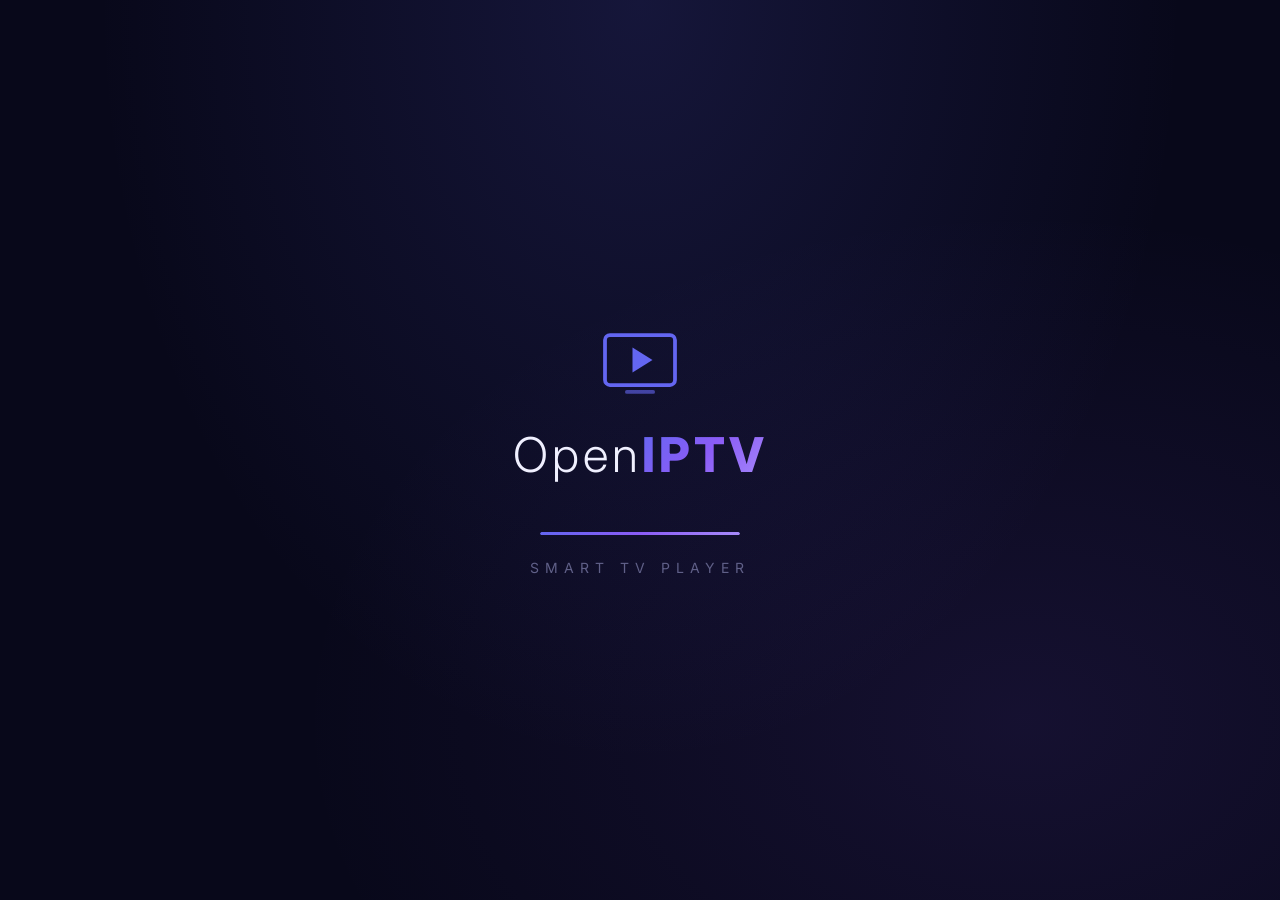
==== index.html @ d7afeba1 "fix: bump css versions to fix tiny iframe issue and auto focus it" ====
<!DOCTYPE html>
<html lang="es">
<head>
    <meta charset="UTF-8">
    <meta name="viewport" content="width=device-width, initial-scale=1.0, maximum-scale=1.0, user-scalable=no">
    <meta name="description" content="OpenIPTV - Reproductor IPTV premium optimizado para Samsung Smart TV">
    <meta name="theme-color" content="#0a0a1a">
    <meta name="apple-mobile-web-app-capable" content="yes">
    <meta name="apple-mobile-web-app-status-bar-style" content="black-translucent">
    <title>OpenIPTV - Smart TV Player</title>
    
    <!-- Preload critical resources -->
    <link rel="preconnect" href="https://fonts.googleapis.com">
    <link rel="preconnect" href="https://fonts.gstatic.com" crossorigin>
    <link href="https://fonts.googleapis.com/css2?family=Inter:wght@300;400;500;600;700;800;900&display=swap" rel="stylesheet">
    
    <!-- HLS.js for stream playback -->
    <script src="https://cdn.jsdelivr.net/npm/hls.js@1.5.7/dist/hls.min.js"></script>
    
    <link rel="stylesheet" href="css/styles.css?v=3">
    <link rel="stylesheet" href="css/player.css?v=3">
    <link rel="stylesheet" href="css/animations.css?v=3">
</head>
<body>
    <!-- ══════════════════════════════════════════════════ -->
    <!-- SPLASH / LOADING SCREEN                           -->
    <!-- ══════════════════════════════════════════════════ -->
    <div id="splash-screen" class="splash-screen">
        <div class="splash-content">
            <div class="splash-logo">
                <div class="logo-icon">
                    <svg viewBox="0 0 64 64" fill="none" xmlns="http://www.w3.org/2000/svg">
                        <defs>
                            <linearGradient id="logoGrad" x1="0" y1="0" x2="64" y2="64">
                                <stop offset="0%" stop-color="#6366f1"/>
                                <stop offset="50%" stop-color="#8b5cf6"/>
                                <stop offset="100%" stop-color="#a78bfa"/>
                            </linearGradient>
                        </defs>
                        <rect x="4" y="8" width="56" height="40" rx="4" stroke="url(#logoGrad)" stroke-width="3" fill="none"/>
                        <polygon points="26,18 26,38 42,28" fill="url(#logoGrad)"/>
                        <rect x="20" y="52" width="24" height="3" rx="1.5" fill="url(#logoGrad)" opacity="0.6"/>
                    </svg>
                </div>
                <h1 class="splash-title">Open<span>IPTV</span></h1>
            </div>
            <div class="splash-loader">
                <div class="loader-bar"></div>
            </div>
            <p class="splash-subtitle">Smart TV Player</p>
        </div>
    </div>

    <!-- ══════════════════════════════════════════════════ -->
    <!-- MAIN APPLICATION                                  -->
    <!-- ══════════════════════════════════════════════════ -->
    <div id="app" class="app hidden">
        
        <!-- ─── TOP BAR ─── -->
        <header id="top-bar" class="top-bar">
            <div class="top-bar-left">
                <div class="app-logo-small">
                    <svg viewBox="0 0 64 64" fill="none" width="28" height="28">
                        <rect x="4" y="8" width="56" height="40" rx="4" stroke="#8b5cf6" stroke-width="3" fill="none"/>
                        <polygon points="26,18 26,38 42,28" fill="#8b5cf6"/>
                        <rect x="20" y="52" width="24" height="3" rx="1.5" fill="#8b5cf6" opacity="0.6"/>
                    </svg>
                    <span>Open<strong>IPTV</strong></span>
                </div>
            </div>
            <div class="top-bar-center">
                <div id="current-time" class="clock"></div>
            </div>
            <div class="top-bar-right">
                <div id="channel-count" class="channel-counter">
                    <span class="counter-icon">📺</span>
                    <span id="total-channels">0</span> canales
                </div>
                <button id="btn-remote-pair" class="top-btn focusable" data-focus-group="topbar" tabindex="0" title="Conectar celular">
                    <svg viewBox="0 0 24 24" fill="none" stroke="currentColor" stroke-width="2" width="20" height="20">
                        <rect x="5" y="2" width="14" height="20" rx="2" ry="2"/>
                        <line x1="12" y1="18" x2="12.01" y2="18"/>
                    </svg>
                </button>
                <button id="btn-settings" class="top-btn focusable" data-focus-group="topbar" tabindex="0" title="Configuración">
                    <svg viewBox="0 0 24 24" fill="none" stroke="currentColor" stroke-width="2" width="20" height="20">
                        <circle cx="12" cy="12" r="3"/><path d="M19.4 15a1.65 1.65 0 0 0 .33 1.82l.06.06a2 2 0 0 1 0 2.83 2 2 0 0 1-2.83 0l-.06-.06a1.65 1.65 0 0 0-1.82-.33 1.65 1.65 0 0 0-1 1.51V21a2 2 0 0 1-2 2 2 2 0 0 1-2-2v-.09A1.65 1.65 0 0 0 9 19.4a1.65 1.65 0 0 0-1.82.33l-.06.06a2 2 0 0 1-2.83 0 2 2 0 0 1 0-2.83l.06-.06A1.65 1.65 0 0 0 4.68 15a1.65 1.65 0 0 0-1.51-1H3a2 2 0 0 1-2-2 2 2 0 0 1 2-2h.09A1.65 1.65 0 0 0 4.6 9a1.65 1.65 0 0 0-.33-1.82l-.06-.06a2 2 0 0 1 0-2.83 2 2 0 0 1 2.83 0l.06.06A1.65 1.65 0 0 0 9 4.68a1.65 1.65 0 0 0 1-1.51V3a2 2 0 0 1 2-2 2 2 0 0 1 2 2v.09a1.65 1.65 0 0 0 1 1.51 1.65 1.65 0 0 0 1.82-.33l.06-.06a2 2 0 0 1 2.83 0 2 2 0 0 1 0 2.83l-.06.06A1.65 1.65 0 0 0 19.4 9a1.65 1.65 0 0 0 1.51 1H21a2 2 0 0 1 2 2 2 2 0 0 1-2 2h-.09a1.65 1.65 0 0 0-1.51 1z"/>
                    </svg>
                </button>
            </div>
        </header>

        <!-- ─── MAIN CONTENT AREA ─── -->
        <div class="main-content">
            
            <!-- ─── SIDEBAR ─── -->
            <aside id="sidebar" class="sidebar">
                <!-- Search -->
                <div class="sidebar-search">
                    <div class="search-box">
                        <svg class="search-icon" viewBox="0 0 24 24" fill="none" stroke="currentColor" stroke-width="2" width="18" height="18">
                            <circle cx="11" cy="11" r="8"/><path d="m21 21-4.35-4.35"/>
                        </svg>
                        <input type="text" id="search-input" class="focusable" data-focus-group="sidebar" placeholder="Buscar canal..." autocomplete="off">
                    </div>
                </div>

                <!-- Playlist Filter -->
                <div class="sidebar-playlist-filter" style="padding: 0 20px 10px; display: none;" id="playlist-filter-container">
                    <select id="playlist-filter" class="focusable" data-focus-group="sidebar" style="width: 100%; padding: 8px; border-radius: 6px; background: rgba(255,255,255,0.05); color: white; border: 1px solid rgba(255,255,255,0.1); outline: none; font-family: inherit; font-size: 14px; cursor: pointer;">
                        <option value="all">Todas las listas</option>
                    </select>
                </div>

                <!-- Category Tabs -->
                <nav id="category-nav" class="category-nav">
                    <button class="category-tab focusable active" data-focus-group="sidebar" data-category="all" tabindex="0">
                        <span class="cat-icon">📺</span>
                        <span class="cat-label">Todos</span>
                    </button>
                    <button class="category-tab focusable" data-focus-group="sidebar" data-category="favorites" tabindex="0">
                        <span class="cat-icon">⭐</span>
                        <span class="cat-label">Favoritos</span>
                    </button>
                    <button class="category-tab focusable" data-focus-group="sidebar" data-category="recent" tabindex="0">
                        <span class="cat-icon">🕐</span>
                        <span class="cat-label">Recientes</span>
                    </button>
                </nav>

                <!-- Dynamic Group Tabs (populated from M3U) -->
                <div id="group-list" class="group-list"></div>

                <!-- Channel List -->
                <div id="channel-list" class="channel-list" role="list">
                    <!-- Channels populated dynamically -->
                </div>
            </aside>

            <!-- ─── PLAYER AREA ─── -->
            <main id="player-area" class="player-area">
                
                <!-- Empty State -->
                <div id="empty-state" class="empty-state">
                    <div class="empty-state-content">
                        <div class="empty-icon">
                            <svg viewBox="0 0 120 120" fill="none" width="120" height="120">
                                <rect x="10" y="20" width="100" height="70" rx="8" stroke="#6366f1" stroke-width="2" fill="none" opacity="0.3"/>
                                <polygon points="50,40 50,70 75,55" fill="#6366f1" opacity="0.4"/>
                                <path d="M30 100 L90 100" stroke="#6366f1" stroke-width="2" opacity="0.2" stroke-linecap="round"/>
                            </svg>
                        </div>
                        <h2>Bienvenido a OpenIPTV</h2>
                        <p>Carga una playlist M3U para comenzar a ver canales</p>
                        <div class="empty-actions">
                            <button id="btn-load-url" class="btn-primary focusable" data-focus-group="main" tabindex="0">
                                <svg viewBox="0 0 24 24" fill="none" stroke="currentColor" stroke-width="2" width="20" height="20">
                                    <path d="M10 13a5 5 0 0 0 7.54.54l3-3a5 5 0 0 0-7.07-7.07l-1.72 1.71"/>
                                    <path d="M14 11a5 5 0 0 0-7.54-.54l-3 3a5 5 0 0 0 7.07 7.07l1.71-1.71"/>
                                </svg>
                                Cargar URL
                            </button>
                            <button id="btn-load-file" class="btn-secondary focusable" data-focus-group="main" tabindex="0">
                                <svg viewBox="0 0 24 24" fill="none" stroke="currentColor" stroke-width="2" width="20" height="20">
                                    <path d="M14 2H6a2 2 0 0 0-2 2v16a2 2 0 0 0 2 2h12a2 2 0 0 0 2-2V8z"/>
                                    <polyline points="14 2 14 8 20 8"/>
                                </svg>
                                Cargar Archivo
                            </button>
                        </div>
                        <div class="empty-hint">
                            <p>💡 También puedes pegar una URL de playlist M3U directamente</p>
                        </div>
                    </div>
                </div>

                <!-- Video Player Container -->
                <div id="video-container" class="video-container hidden">
                    <video id="video-player" 
                           playsinline 
                           autoplay
                           preload="auto"
                           crossorigin="anonymous">
                    </video>
                    
                    <iframe id="iframe-player" class="iframe-player hidden" tabindex="0" allowfullscreen allow="autoplay; fullscreen" frameborder="0"></iframe>

                    <!-- Player Overlay -->
                    <div id="player-overlay" class="player-overlay">
                        <!-- Channel Info Banner (top) -->
                        <div id="channel-info-banner" class="channel-info-banner">
                            <div class="channel-info-left">
                                <img id="channel-logo" class="channel-logo" src="" alt="" onerror="this.style.display='none'">
                                <div class="channel-info-text">
                                    <span id="channel-number" class="channel-num"></span>
                                    <h2 id="channel-name-display" class="channel-name-big"></h2>
                                    <span id="channel-group-display" class="channel-group-tag"></span>
                                </div>
                            </div>
                            <div class="channel-info-right">
                                <span id="player-time" class="player-clock"></span>
                                <div id="signal-quality" class="signal-quality">
                                    <div class="signal-bar"></div>
                                    <div class="signal-bar"></div>
                                    <div class="signal-bar"></div>
                                    <div class="signal-bar"></div>
                                </div>
                            </div>
                        </div>

                        <!-- Center Controls -->
                        <div id="center-controls" class="center-controls hidden">
                            <button id="btn-play-pause" class="control-btn-large focusable" data-focus-group="player" tabindex="0">
                                <svg id="icon-play" viewBox="0 0 24 24" fill="currentColor" width="48" height="48">
                                    <polygon points="5,3 19,12 5,21"/>
                                </svg>
                                <svg id="icon-pause" class="hidden" viewBox="0 0 24 24" fill="currentColor" width="48" height="48">
                                    <rect x="6" y="4" width="4" height="16"/>
                                    <rect x="14" y="4" width="4" height="16"/>
                                </svg>
                            </button>
                        </div>

                        <!-- Bottom Controls -->
                        <div id="bottom-controls" class="bottom-controls">
                            <div class="controls-row">
                                <button id="btn-prev-channel" class="control-btn focusable" data-focus-group="player" tabindex="0" title="Canal anterior">
                                    <svg viewBox="0 0 24 24" fill="currentColor" width="24" height="24">
                                        <polygon points="19,20 9,12 19,4"/>
                                        <rect x="5" y="4" width="2" height="16"/>
                                    </svg>
                                </button>
                                <button id="btn-stop" class="control-btn focusable" data-focus-group="player" tabindex="0" title="Detener">
                                    <svg viewBox="0 0 24 24" fill="currentColor" width="24" height="24">
                                        <rect x="6" y="6" width="12" height="12" rx="1"/>
                                    </svg>
                                </button>
                                <button id="btn-next-channel" class="control-btn focusable" data-focus-group="player" tabindex="0" title="Canal siguiente">
                                    <svg viewBox="0 0 24 24" fill="currentColor" width="24" height="24">
                                        <polygon points="5,4 15,12 5,20"/>
                                        <rect x="17" y="4" width="2" height="16"/>
                                    </svg>
                                </button>
                                <div class="controls-spacer"></div>
                                <button id="btn-toggle-sidebar" class="control-btn focusable" data-focus-group="player" tabindex="0" title="Lista de canales">
                                    <svg viewBox="0 0 24 24" fill="none" stroke="currentColor" stroke-width="2" width="24" height="24">
                                        <line x1="8" y1="6" x2="21" y2="6"/><line x1="8" y1="12" x2="21" y2="12"/><line x1="8" y1="18" x2="21" y2="18"/>
                                        <line x1="3" y1="6" x2="3.01" y2="6"/><line x1="3" y1="12" x2="3.01" y2="12"/><line x1="3" y1="18" x2="3.01" y2="18"/>
                                    </svg>
                                </button>
                                <button id="btn-favorite" class="control-btn focusable" data-focus-group="player" tabindex="0" title="Favorito">
                                    <svg id="icon-fav-empty" viewBox="0 0 24 24" fill="none" stroke="currentColor" stroke-width="2" width="24" height="24">
                                        <polygon points="12 2 15.09 8.26 22 9.27 17 14.14 18.18 21.02 12 17.77 5.82 21.02 7 14.14 2 9.27 8.91 8.26 12 2"/>
                                    </svg>
                                    <svg id="icon-fav-filled" class="hidden" viewBox="0 0 24 24" fill="#fbbf24" width="24" height="24">
                                        <polygon points="12 2 15.09 8.26 22 9.27 17 14.14 18.18 21.02 12 17.77 5.82 21.02 7 14.14 2 9.27 8.91 8.26 12 2"/>
                                    </svg>
                                </button>
                                <button id="btn-fullscreen" class="control-btn focusable" data-focus-group="player" tabindex="0" title="Pantalla completa">
                                    <svg viewBox="0 0 24 24" fill="none" stroke="currentColor" stroke-width="2" width="24" height="24">
                                        <polyline points="15 3 21 3 21 9"/><polyline points="9 21 3 21 3 15"/>
                                        <line x1="21" y1="3" x2="14" y2="10"/><line x1="3" y1="21" x2="10" y2="14"/>
                                    </svg>
                                </button>
                                <div class="volume-control">
                                    <button id="btn-mute" class="control-btn focusable" data-focus-group="player" tabindex="0" title="Silenciar">
                                        <svg id="icon-volume" viewBox="0 0 24 24" fill="none" stroke="currentColor" stroke-width="2" width="24" height="24">
                                            <polygon points="11 5 6 9 2 9 2 15 6 15 11 19 11 5"/>
                                            <path d="M19.07 4.93a10 10 0 0 1 0 14.14M15.54 8.46a5 5 0 0 1 0 7.07"/>
                                        </svg>
                                        <svg id="icon-muted" class="hidden" viewBox="0 0 24 24" fill="none" stroke="currentColor" stroke-width="2" width="24" height="24">
                                            <polygon points="11 5 6 9 2 9 2 15 6 15 11 19 11 5"/>
                                            <line x1="23" y1="9" x2="17" y2="15"/><line x1="17" y1="9" x2="23" y2="15"/>
                                        </svg>
                                    </button>
                                    <div class="volume-slider-wrap">
                                        <input type="range" id="volume-slider" class="volume-slider" min="0" max="100" value="80">
                                    </div>
                                </div>
                            </div>
                        </div>
                    </div>

                    <!-- Loading Spinner -->
                    <div id="player-loading" class="player-loading hidden">
                        <div class="spinner-ring"></div>
                        <p>Cargando señal...</p>
                    </div>

                    <!-- Error State -->
                    <div id="player-error" class="player-error hidden">
                        <svg viewBox="0 0 24 24" fill="none" stroke="#ef4444" stroke-width="2" width="48" height="48">
                            <circle cx="12" cy="12" r="10"/>
                            <line x1="15" y1="9" x2="9" y2="15"/><line x1="9" y1="9" x2="15" y2="15"/>
                        </svg>
                        <p id="error-message">Error de señal</p>
                        <button id="btn-retry" class="btn-primary focusable" data-focus-group="player" tabindex="0">Reintentar</button>
                    </div>
                </div>
            </main>
        </div>
    </div>

    <!-- ══════════════════════════════════════════════════ -->
    <!-- MODALS                                            -->
    <!-- ══════════════════════════════════════════════════ -->
    
    <!-- URL Input Modal -->
    <div id="modal-url" class="modal hidden">
        <div class="modal-backdrop"></div>
        <div class="modal-content">
            <div class="modal-header">
                <h3>Cargar Playlist M3U</h3>
                <button id="modal-url-close" class="modal-close focusable" data-focus-group="modal" tabindex="0">&times;</button>
            </div>
            <div class="modal-body">
                <div class="input-group">
                    <label for="playlist-url-input">URL de la Playlist</label>
                    <input type="url" id="playlist-url-input" class="focusable" data-focus-group="modal" placeholder="https://ejemplo.com/playlist.m3u" autocomplete="off" tabindex="0">
                </div>
                <div class="input-group">
                    <label>Playlists Guardadas</label>
                    <div id="saved-playlists" class="saved-playlists">
                        <p class="no-saved">No hay playlists guardadas</p>
                    </div>
                </div>
            </div>
            <div class="modal-footer">
                <button id="btn-load-playlist" class="btn-primary focusable" data-focus-group="modal" tabindex="0">Cargar Playlist</button>
            </div>
        </div>
    </div>

    <!-- Settings Modal -->
    <div id="modal-settings" class="modal hidden">
        <div class="modal-backdrop"></div>
        <div class="modal-content modal-settings">
            <div class="modal-header">
                <h3>⚙️ Configuración</h3>
                <button id="modal-settings-close" class="modal-close focusable" data-focus-group="modal" tabindex="0">&times;</button>
            </div>
            <div class="modal-body">
                <div class="settings-group">
                    <h4>Reproducción</h4>
                    <div class="setting-item">
                        <label>Buffer de video (segundos)</label>
                        <select id="setting-buffer" class="focusable" data-focus-group="modal" tabindex="0">
                            <option value="10">10s (Bajo)</option>
                            <option value="20">20s (Normal)</option>
                            <option value="30" selected>30s (Alto)</option>
                            <option value="60">60s (Máximo)</option>
                        </select>
                    </div>
                    <div class="setting-item">
                        <label>Auto-reconectar</label>
                        <select id="setting-reconnect" class="focusable" data-focus-group="modal" tabindex="0">
                            <option value="true" selected>Activado</option>
                            <option value="false">Desactivado</option>
                        </select>
                    </div>
                    <div class="setting-item">
                        <label>Intentos de reconexión</label>
                        <select id="setting-retries" class="focusable" data-focus-group="modal" tabindex="0">
                            <option value="3">3 intentos</option>
                            <option value="5" selected>5 intentos</option>
                            <option value="10">10 intentos</option>
                        </select>
                    </div>
                </div>
                <div class="settings-group">
                    <h4>Interfaz</h4>
                    <div class="setting-item">
                        <label>Ocultar controles (segundos)</label>
                        <select id="setting-hide-controls" class="focusable" data-focus-group="modal" tabindex="0">
                            <option value="3">3s</option>
                            <option value="5" selected>5s</option>
                            <option value="10">10s</option>
                            <option value="0">Nunca ocultar</option>
                        </select>
                    </div>
                    <div class="setting-item">
                        <label>Mostrar reloj</label>
                        <select id="setting-clock" class="focusable" data-focus-group="modal" tabindex="0">
                            <option value="true" selected>Sí</option>
                            <option value="false">No</option>
                        </select>
                    </div>
                </div>
                <div class="settings-group">
                    <h4>Datos</h4>
                    <div class="setting-item">
                        <button id="btn-clear-favorites" class="btn-danger focusable" data-focus-group="modal" tabindex="0">Borrar Favoritos</button>
                    </div>
                    <div class="setting-item">
                        <button id="btn-clear-recents" class="btn-danger focusable" data-focus-group="modal" tabindex="0">Borrar Recientes</button>
                    </div>
                    <div class="setting-item">
                        <button id="btn-clear-all" class="btn-danger focusable" data-focus-group="modal" tabindex="0">Borrar Todo</button>
                    </div>
                </div>
            </div>
        </div>
    </div>

    <!-- Hidden file input for M3U file loading -->
    <input type="file" id="file-input" accept=".m3u,.m3u8,.txt" multiple style="display:none">

    <!-- Toast Notification -->
    <div id="toast" class="toast hidden">
        <span id="toast-message"></span>
    </div>

    <!-- Channel Number OSD -->
    <div id="channel-osd" class="channel-osd hidden">
        <span id="osd-number"></span>
    </div>

    <!-- Remote Pairing Overlay -->
    <div id="pair-overlay" class="pair-overlay hidden">
        <div class="pair-overlay-content">
            <button id="pair-overlay-close" class="pair-overlay-close">✕</button>
            <div class="pair-icon">
                <svg viewBox="0 0 24 24" fill="none" stroke="#8b5cf6" stroke-width="1.5" width="64" height="64">
                    <rect x="5" y="2" width="14" height="20" rx="2" ry="2"/>
                    <line x1="12" y1="18" x2="12.01" y2="18"/>
                </svg>
            </div>
            <h2>Conectar Celular</h2>
            <p>Abre en tu celular:</p>
            <div class="pair-url" id="pair-url"></div>
            <p>E ingresa este código:</p>
            <div class="pair-code" id="pair-code">----</div>
            <div class="pair-status" id="pair-status">
                <span class="pair-waiting">Esperando conexión...</span>
            </div>
        </div>
    </div>

    <!-- Scripts -->
    <script src="js/m3u-parser.js?v=3"></script>
    <script src="js/storage.js?v=3"></script>
    <script src="js/player.js?v=3"></script>
    <script src="js/navigation.js?v=3"></script>
    <script src="js/remote-receiver.js?v=3"></script>
    <script src="js/app.js?v=3"></script>
</body>
</html>
---- css/styles.css ----
/* ══════════════════════════════════════════════════════════════
   OpenIPTV - Core Styles
   Optimized for Samsung Tizen TV Browser (WebKit)
   ══════════════════════════════════════════════════════════════ */

/* ─── CSS Custom Properties ─── */
:root {
    /* Background palette */
    --bg-primary: #08081a;
    --bg-secondary: #0e0e2a;
    --bg-tertiary: #14143a;
    --bg-card: rgba(20, 20, 58, 0.6);
    --bg-card-hover: rgba(30, 30, 80, 0.8);
    --bg-glass: rgba(14, 14, 42, 0.85);
    --bg-overlay: rgba(0, 0, 0, 0.7);

    /* Accent palette */
    --accent-primary: #6366f1;
    --accent-secondary: #8b5cf6;
    --accent-tertiary: #a78bfa;
    --accent-glow: rgba(99, 102, 241, 0.3);
    --accent-gradient: linear-gradient(135deg, #6366f1 0%, #8b5cf6 50%, #a78bfa 100%);

    /* Text palette */
    --text-primary: #f0f0ff;
    --text-secondary: #a0a0cc;
    --text-muted: #606088;
    --text-accent: #a78bfa;

    /* Status colors */
    --success: #22c55e;
    --warning: #fbbf24;
    --danger: #ef4444;
    --info: #38bdf8;

    /* Borders */
    --border-subtle: rgba(99, 102, 241, 0.12);
    --border-medium: rgba(99, 102, 241, 0.25);
    --border-focus: rgba(139, 92, 246, 0.8);

    /* Shadows */
    --shadow-sm: 0 2px 8px rgba(0, 0, 0, 0.3);
    --shadow-md: 0 4px 16px rgba(0, 0, 0, 0.4);
    --shadow-lg: 0 8px 32px rgba(0, 0, 0, 0.5);
    --shadow-glow: 0 0 20px rgba(99, 102, 241, 0.2);

    /* Layout */
    --sidebar-width: 380px;
    --topbar-height: 56px;
    --radius-sm: 6px;
    --radius-md: 10px;
    --radius-lg: 16px;
    --radius-xl: 24px;

    /* Transitions */
    --transition-fast: 150ms ease;
    --transition-normal: 250ms ease;
    --transition-slow: 400ms ease;
}

/* ─── Reset & Base ─── */
*, *::before, *::after {
    margin: 0;
    padding: 0;
    box-sizing: border-box;
}

html {
    font-size: 16px;
    -webkit-font-smoothing: antialiased;
    -moz-osx-font-smoothing: grayscale;
    overflow: hidden;
}

body {
    font-family: 'Inter', -apple-system, BlinkMacSystemFont, sans-serif;
    background: var(--bg-primary);
    color: var(--text-primary);
    width: 100vw;
    height: 100vh;
    overflow: hidden;
    cursor: none;
    user-select: none;
    -webkit-user-select: none;
}

/* Show cursor on mouse movement (handled by JS) */
body.has-mouse {
    cursor: default;
}

.hidden {
    display: none !important;
}

/* ─── Focus System (TV Remote Navigation) ─── */
.focusable:focus {
    outline: none;
    box-shadow: 0 0 0 3px var(--border-focus), var(--shadow-glow);
    position: relative;
    z-index: 10;
}

.focusable.focused {
    outline: none;
    box-shadow: 0 0 0 3px var(--border-focus), var(--shadow-glow);
    position: relative;
    z-index: 10;
}

/* ─── Remote Mode (Phone Connected) ─── */
body.remote-mode {
    cursor: none !important;
}

body.remote-mode * {
    cursor: none !important;
}

body.remote-mode .focusable:focus,
body.remote-mode .focusable.focused {
    box-shadow: 0 0 0 4px var(--accent-primary), 0 0 24px rgba(99, 102, 241, 0.4);
    transition: box-shadow 0.15s ease;
}

body.remote-mode .channel-item:focus,
body.remote-mode .channel-item.focused {
    background: linear-gradient(135deg, rgba(99, 102, 241, 0.3), rgba(139, 92, 246, 0.25));
    border-color: var(--accent-primary);
    transform: translateX(8px) scale(1.02);
}

/* Remote Connected Indicator */
.remote-indicator {
    position: fixed;
    top: 20px;
    right: 20px;
    z-index: 8000;
    padding: 12px 24px;
    background: rgba(34, 197, 94, 0.15);
    border: 1px solid rgba(34, 197, 94, 0.3);
    border-radius: var(--radius-md);
    color: #22c55e;
    font-size: 14px;
    font-weight: 600;
    backdrop-filter: blur(12px);
    -webkit-backdrop-filter: blur(12px);
    animation: slideIn 0.3s ease;
    transition: opacity 0.5s ease;
}

.remote-indicator.fade {
    opacity: 0;
    pointer-events: none;
}

@keyframes slideIn {
    from { transform: translateX(100px); opacity: 0; }
    to { transform: translateX(0); opacity: 1; }
}

/* ─── Splash Screen ─── */
.splash-screen {
    position: fixed;
    inset: 0;
    z-index: 10000;
    display: flex;
    align-items: center;
    justify-content: center;
    background: var(--bg-primary);
    background-image: 
        radial-gradient(ellipse at 50% 0%, rgba(99, 102, 241, 0.15) 0%, transparent 60%),
        radial-gradient(ellipse at 80% 80%, rgba(139, 92, 246, 0.1) 0%, transparent 50%);
}

.splash-content {
    text-align: center;
}

.splash-logo {
    display: flex;
    flex-direction: column;
    align-items: center;
    gap: 20px;
    margin-bottom: 48px;
}

.logo-icon {
    width: 80px;
    height: 80px;
    animation: logoPulse 2s ease-in-out infinite;
}

.splash-title {
    font-size: 48px;
    font-weight: 300;
    letter-spacing: 4px;
    color: var(--text-primary);
}

.splash-title span {
    font-weight: 800;
    background: var(--accent-gradient);
    -webkit-background-clip: text;
    -webkit-text-fill-color: transparent;
    background-clip: text;
}

.splash-loader {
    width: 200px;
    height: 3px;
    background: var(--bg-tertiary);
    border-radius: 2px;
    margin: 0 auto 24px;
    overflow: hidden;
}

.loader-bar {
    height: 100%;
    width: 0%;
    background: var(--accent-gradient);
    border-radius: 2px;
    animation: loadProgress 2s ease-in-out forwards;
}

.splash-subtitle {
    font-size: 14px;
    letter-spacing: 6px;
    text-transform: uppercase;
    color: var(--text-muted);
}

/* ─── App Container ─── */
.app {
    width: 100vw;
    height: 100vh;
    display: flex;
    flex-direction: column;
    background: var(--bg-primary);
}

/* ─── Top Bar ─── */
.top-bar {
    height: var(--topbar-height);
    display: flex;
    align-items: center;
    justify-content: space-between;
    padding: 0 24px;
    background: var(--bg-glass);
    backdrop-filter: blur(20px);
    -webkit-backdrop-filter: blur(20px);
    border-bottom: 1px solid var(--border-subtle);
    z-index: 100;
    flex-shrink: 0;
}

.top-bar-left,
.top-bar-center,
.top-bar-right {
    display: flex;
    align-items: center;
    gap: 16px;
}

.top-bar-left {
    flex: 1;
}

.top-bar-right {
    flex: 1;
    justify-content: flex-end;
}

.app-logo-small {
    display: flex;
    align-items: center;
    gap: 10px;
    font-size: 16px;
    color: var(--text-secondary);
    letter-spacing: 1px;
}

.app-logo-small strong {
    color: var(--text-primary);
    font-weight: 700;
}

.clock {
    font-size: 18px;
    font-weight: 600;
    color: var(--text-primary);
    font-variant-numeric: tabular-nums;
}

.channel-counter {
    display: flex;
    align-items: center;
    gap: 6px;
    font-size: 13px;
    color: var(--text-secondary);
    background: var(--bg-tertiary);
    padding: 6px 12px;
    border-radius: var(--radius-sm);
}

.top-btn {
    width: 40px;
    height: 40px;
    display: flex;
    align-items: center;
    justify-content: center;
    background: var(--bg-tertiary);
    border: 1px solid var(--border-subtle);
    border-radius: var(--radius-sm);
    color: var(--text-secondary);
    cursor: pointer;
    transition: all var(--transition-fast);
}

.top-btn:hover,
.top-btn:focus {
    background: var(--bg-card-hover);
    color: var(--text-primary);
    border-color: var(--border-medium);
}

/* ─── Main Content ─── */
.main-content {
    flex: 1;
    display: flex;
    overflow: hidden;
    position: relative;
}

/* ─── Sidebar ─── */
.sidebar {
    width: var(--sidebar-width);
    height: 100%;
    display: flex;
    flex-direction: column;
    background: var(--bg-secondary);
    border-right: 1px solid var(--border-subtle);
    transition: transform var(--transition-normal), opacity var(--transition-normal);
    z-index: 50;
    flex-shrink: 0;
}

.sidebar.collapsed {
    transform: translateX(-100%);
    position: absolute;
    opacity: 0;
    pointer-events: none;
}

.sidebar.collapsed.sidebar-show {
    transform: translateX(0);
    opacity: 1;
    pointer-events: all;
}

/* Search */
.sidebar-search {
    padding: 16px;
    border-bottom: 1px solid var(--border-subtle);
}

.search-box {
    display: flex;
    align-items: center;
    gap: 10px;
    background: var(--bg-tertiary);
    border: 1px solid var(--border-subtle);
    border-radius: var(--radius-md);
    padding: 0 14px;
    transition: border-color var(--transition-fast);
}

.search-box:focus-within {
    border-color: var(--accent-primary);
    box-shadow: 0 0 0 3px var(--accent-glow);
}

.search-icon {
    color: var(--text-muted);
    flex-shrink: 0;
}

.search-box input {
    flex: 1;
    background: none;
    border: none;
    color: var(--text-primary);
    font-size: 14px;
    font-family: inherit;
    padding: 12px 0;
    outline: none;
}

.search-box input::placeholder {
    color: var(--text-muted);
}

/* Category Nav */
.category-nav {
    display: flex;
    gap: 4px;
    padding: 12px 16px;
    border-bottom: 1px solid var(--border-subtle);
    overflow-x: auto;
    scrollbar-width: none;
}

.category-nav::-webkit-scrollbar {
    display: none;
}

.category-tab {
    display: flex;
    align-items: center;
    gap: 6px;
    padding: 8px 14px;
    border-radius: var(--radius-sm);
    border: 1px solid transparent;
    background: transparent;
    color: var(--text-secondary);
    font-size: 13px;
    font-family: inherit;
    font-weight: 500;
    cursor: pointer;
    white-space: nowrap;
    transition: all var(--transition-fast);
}

.category-tab:hover,
.category-tab:focus {
    background: var(--bg-tertiary);
    color: var(--text-primary);
}

.category-tab.active {
    background: var(--accent-primary);
    color: white;
    border-color: var(--accent-secondary);
}

.cat-icon {
    font-size: 15px;
}

/* Group List */
.group-list {
    display: flex;
    flex-wrap: wrap;
    gap: 4px;
    padding: 8px 16px;
    border-bottom: 1px solid var(--border-subtle);
    max-height: 120px;
    overflow-y: auto;
    scrollbar-width: thin;
    scrollbar-color: var(--accent-primary) transparent;
}

.group-list:empty {
    display: none;
}

.group-list::-webkit-scrollbar {
    width: 4px;
}

.group-list::-webkit-scrollbar-thumb {
    background: var(--accent-primary);
    border-radius: 2px;
}

.group-tag {
    padding: 5px 10px;
    border-radius: var(--radius-sm);
    border: 1px solid var(--border-subtle);
    background: var(--bg-card);
    color: var(--text-secondary);
    font-size: 11px;
    font-family: inherit;
    font-weight: 500;
    cursor: pointer;
    transition: all var(--transition-fast);
    white-space: nowrap;
}

.group-tag:hover,
.group-tag:focus {
    background: var(--bg-card-hover);
    color: var(--text-primary);
    border-color: var(--border-medium);
}

.group-tag.active {
    background: var(--accent-primary);
    color: white;
    border-color: var(--accent-secondary);
}

/* Channel List */
.channel-list {
    flex: 1;
    overflow-y: auto;
    overflow-x: hidden;
    padding: 8px;
    scrollbar-width: thin;
    scrollbar-color: var(--accent-primary) transparent;
}

.channel-list::-webkit-scrollbar {
    width: 4px;
}

.channel-list::-webkit-scrollbar-thumb {
    background: var(--accent-primary);
    border-radius: 2px;
}

.channel-item {
    display: flex;
    align-items: center;
    gap: 12px;
    padding: 10px 12px;
    margin-bottom: 2px;
    border-radius: var(--radius-sm);
    border: 1px solid transparent;
    background: transparent;
    cursor: pointer;
    transition: all var(--transition-fast);
    width: 100%;
    text-align: left;
    font-family: inherit;
    color: var(--text-primary);
}

.channel-item:hover,
.channel-item:focus {
    background: var(--bg-card-hover);
    border-color: var(--border-medium);
    transform: translateX(4px);
}

.channel-item.active {
    background: linear-gradient(135deg, rgba(99, 102, 241, 0.2), rgba(139, 92, 246, 0.15));
    border-color: var(--accent-primary);
    box-shadow: inset 3px 0 0 var(--accent-primary);
}

.channel-item.active .ch-name {
    color: var(--accent-tertiary);
}

.ch-number {
    width: 36px;
    height: 36px;
    display: flex;
    align-items: center;
    justify-content: center;
    background: var(--bg-tertiary);
    border-radius: var(--radius-sm);
    font-size: 12px;
    font-weight: 700;
    color: var(--text-muted);
    flex-shrink: 0;
}

.ch-logo {
    width: 36px;
    height: 36px;
    border-radius: var(--radius-sm);
    object-fit: contain;
    background: var(--bg-tertiary);
    flex-shrink: 0;
}

.ch-info {
    flex: 1;
    min-width: 0;
}

.ch-name {
    font-size: 14px;
    font-weight: 500;
    color: var(--text-primary);
    white-space: nowrap;
    overflow: hidden;
    text-overflow: ellipsis;
    display: block;
}

.ch-group {
    font-size: 11px;
    color: var(--text-muted);
    white-space: nowrap;
    overflow: hidden;
    text-overflow: ellipsis;
    display: block;
    margin-top: 2px;
}

.ch-fav {
    color: var(--warning);
    font-size: 14px;
    flex-shrink: 0;
    opacity: 0;
    transition: opacity var(--transition-fast);
}

.channel-item.is-favorite .ch-fav {
    opacity: 1;
}

/* ─── Player Area ─── */
.player-area {
    flex: 1;
    position: relative;
    background: #000;
    overflow: hidden;
}

/* ─── Empty State ─── */
.empty-state {
    width: 100%;
    height: 100%;
    display: flex;
    align-items: center;
    justify-content: center;
    background: var(--bg-primary);
    background-image: 
        radial-gradient(ellipse at 30% 50%, rgba(99, 102, 241, 0.08) 0%, transparent 50%),
        radial-gradient(ellipse at 70% 50%, rgba(139, 92, 246, 0.06) 0%, transparent 50%);
}

.empty-state-content {
    text-align: center;
    max-width: 500px;
    padding: 40px;
}

.empty-icon {
    margin-bottom: 32px;
    animation: floatUp 3s ease-in-out infinite;
}

.empty-state h2 {
    font-size: 28px;
    font-weight: 700;
    margin-bottom: 12px;
    background: var(--accent-gradient);
    -webkit-background-clip: text;
    -webkit-text-fill-color: transparent;
    background-clip: text;
}

.empty-state p {
    color: var(--text-secondary);
    font-size: 16px;
    margin-bottom: 32px;
}

.empty-actions {
    display: flex;
    gap: 16px;
    justify-content: center;
    margin-bottom: 24px;
}

.empty-hint {
    padding: 12px 20px;
    background: var(--bg-card);
    border-radius: var(--radius-md);
    border: 1px solid var(--border-subtle);
}

.empty-hint p {
    font-size: 13px;
    color: var(--text-muted);
    margin: 0;
}

/* ─── Buttons ─── */
.btn-primary {
    display: inline-flex;
    align-items: center;
    gap: 8px;
    padding: 12px 24px;
    background: var(--accent-gradient);
    color: white;
    border: none;
    border-radius: var(--radius-md);
    font-size: 14px;
    font-weight: 600;
    font-family: inherit;
    cursor: pointer;
    transition: all var(--transition-fast);
    box-shadow: 0 4px 15px rgba(99, 102, 241, 0.3);
}

.btn-primary:hover,
.btn-primary:focus {
    transform: translateY(-2px);
    box-shadow: 0 6px 20px rgba(99, 102, 241, 0.5);
}

.btn-secondary {
    display: inline-flex;
    align-items: center;
    gap: 8px;
    padding: 12px 24px;
    background: var(--bg-tertiary);
    color: var(--text-primary);
    border: 1px solid var(--border-medium);
    border-radius: var(--radius-md);
    font-size: 14px;
    font-weight: 600;
    font-family: inherit;
    cursor: pointer;
    transition: all var(--transition-fast);
}

.btn-secondary:hover,
.btn-secondary:focus {
    background: var(--bg-card-hover);
    border-color: var(--accent-primary);
    transform: translateY(-2px);
}

.btn-danger {
    display: inline-flex;
    align-items: center;
    gap: 8px;
    padding: 10px 20px;
    background: rgba(239, 68, 68, 0.15);
    color: var(--danger);
    border: 1px solid rgba(239, 68, 68, 0.3);
    border-radius: var(--radius-sm);
    font-size: 13px;
    font-weight: 600;
    font-family: inherit;
    cursor: pointer;
    transition: all var(--transition-fast);
}

.btn-danger:hover,
.btn-danger:focus {
    background: rgba(239, 68, 68, 0.25);
    border-color: var(--danger);
}

/* ─── Modals ─── */
.modal {
    position: fixed;
    inset: 0;
    z-index: 1000;
    display: flex;
    align-items: center;
    justify-content: center;
}

.modal-backdrop {
    position: absolute;
    inset: 0;
    background: rgba(0, 0, 0, 0.8);
    backdrop-filter: blur(8px);
    -webkit-backdrop-filter: blur(8px);
}

.modal-content {
    position: relative;
    width: 90%;
    max-width: 520px;
    background: var(--bg-secondary);
    border: 1px solid var(--border-medium);
    border-radius: var(--radius-lg);
    box-shadow: var(--shadow-lg), var(--shadow-glow);
    overflow: hidden;
}

.modal-header {
    display: flex;
    align-items: center;
    justify-content: space-between;
    padding: 20px 24px;
    border-bottom: 1px solid var(--border-subtle);
}

.modal-header h3 {
    font-size: 18px;
    font-weight: 700;
}

.modal-close {
    width: 36px;
    height: 36px;
    display: flex;
    align-items: center;
    justify-content: center;
    background: var(--bg-tertiary);
    border: 1px solid var(--border-subtle);
    border-radius: var(--radius-sm);
    color: var(--text-secondary);
    font-size: 20px;
    cursor: pointer;
    transition: all var(--transition-fast);
}

.modal-close:hover,
.modal-close:focus {
    background: var(--danger);
    color: white;
}

.modal-body {
    padding: 24px;
    max-height: 60vh;
    overflow-y: auto;
}

.modal-footer {
    padding: 16px 24px;
    border-top: 1px solid var(--border-subtle);
    display: flex;
    justify-content: flex-end;
    gap: 12px;
}

/* Input Groups */
.input-group {
    margin-bottom: 20px;
}

.input-group label {
    display: block;
    font-size: 13px;
    font-weight: 600;
    color: var(--text-secondary);
    margin-bottom: 8px;
    text-transform: uppercase;
    letter-spacing: 0.5px;
}

.input-group input[type="url"],
.input-group input[type="text"] {
    width: 100%;
    padding: 14px 16px;
    background: var(--bg-tertiary);
    border: 1px solid var(--border-subtle);
    border-radius: var(--radius-md);
    color: var(--text-primary);
    font-size: 15px;
    font-family: inherit;
    outline: none;
    transition: border-color var(--transition-fast);
}

.input-group input:focus {
    border-color: var(--accent-primary);
    box-shadow: 0 0 0 3px var(--accent-glow);
}

/* Saved Playlists */
.saved-playlists {
    display: flex;
    flex-direction: column;
    gap: 6px;
    max-height: 300px;
    overflow-y: auto;
}

.saved-playlist-item {
    display: flex;
    align-items: center;
    gap: 10px;
    padding: 10px 14px;
    background: var(--bg-card);
    border: 1px solid var(--border-subtle);
    border-radius: var(--radius-sm);
    cursor: pointer;
    transition: all var(--transition-fast);
}

.saved-playlist-item.loaded {
    border-color: rgba(34, 197, 94, 0.3);
    background: rgba(34, 197, 94, 0.06);
}

.saved-playlist-item:hover,
.saved-playlist-item:focus {
    background: var(--bg-card-hover);
    border-color: var(--border-medium);
}

.saved-playlist-status {
    font-size: 16px;
    flex-shrink: 0;
    width: 24px;
    text-align: center;
}

.saved-playlist-info {
    flex: 1;
    min-width: 0;
}

.saved-playlist-name {
    font-size: 14px;
    font-weight: 500;
    color: var(--text-primary);
    white-space: nowrap;
    overflow: hidden;
    text-overflow: ellipsis;
}

.pl-ch-count {
    font-size: 11px;
    font-weight: 600;
    color: var(--accent-primary);
    opacity: 0.8;
}

.saved-playlist-url {
    font-size: 11px;
    color: var(--text-muted);
    white-space: nowrap;
    overflow: hidden;
    text-overflow: ellipsis;
}

.saved-playlist-delete {
    width: 28px;
    height: 28px;
    display: flex;
    align-items: center;
    justify-content: center;
    background: rgba(239, 68, 68, 0.1);
    border: none;
    border-radius: var(--radius-sm);
    color: var(--danger);
    font-size: 16px;
    cursor: pointer;
    opacity: 0;
    transition: opacity var(--transition-fast);
    flex-shrink: 0;
}

.saved-playlist-item:hover .saved-playlist-delete,
.saved-playlist-item:focus .saved-playlist-delete {
    opacity: 1;
}

.saved-playlists-summary {
    text-align: center;
    padding: 8px;
    font-size: 12px;
    font-weight: 600;
    color: var(--accent-primary);
    border-top: 1px solid var(--border-subtle);
    margin-top: 4px;
}

.no-saved {
    font-size: 13px;
    color: var(--text-muted);
    text-align: center;
    padding: 12px;
}

/* Settings */
.modal-settings {
    max-width: 480px;
}

.settings-group {
    margin-bottom: 24px;
}

.settings-group:last-child {
    margin-bottom: 0;
}

.settings-group h4 {
    font-size: 13px;
    font-weight: 700;
    text-transform: uppercase;
    letter-spacing: 1px;
    color: var(--accent-tertiary);
    margin-bottom: 12px;
    padding-bottom: 8px;
    border-bottom: 1px solid var(--border-subtle);
}

.setting-item {
    display: flex;
    align-items: center;
    justify-content: space-between;
    padding: 10px 0;
}

.setting-item label {
    font-size: 14px;
    color: var(--text-secondary);
}

.setting-item select {
    padding: 8px 12px;
    background: var(--bg-tertiary);
    border: 1px solid var(--border-subtle);
    border-radius: var(--radius-sm);
    color: var(--text-primary);
    font-size: 13px;
    font-family: inherit;
    outline: none;
    cursor: pointer;
}

.setting-item select:focus {
    border-color: var(--accent-primary);
}

/* ─── Toast ─── */
.toast {
    position: fixed;
    bottom: 40px;
    left: 50%;
    transform: translateX(-50%) translateY(20px);
    padding: 14px 28px;
    background: var(--bg-glass);
    backdrop-filter: blur(20px);
    -webkit-backdrop-filter: blur(20px);
    border: 1px solid var(--border-medium);
    border-radius: var(--radius-xl);
    color: var(--text-primary);
    font-size: 14px;
    font-weight: 500;
    box-shadow: var(--shadow-lg);
    z-index: 5000;
    opacity: 0;
    transition: all var(--transition-normal);
}

.toast.show {
    opacity: 1;
    transform: translateX(-50%) translateY(0);
}

/* ─── Channel Number OSD ─── */
.channel-osd {
    position: fixed;
    top: 80px;
    right: 40px;
    z-index: 5000;
    background: var(--bg-glass);
    backdrop-filter: blur(20px);
    -webkit-backdrop-filter: blur(20px);
    border: 1px solid var(--border-medium);
    border-radius: var(--radius-lg);
    padding: 16px 32px;
    box-shadow: var(--shadow-lg);
}

.channel-osd span {
    font-size: 48px;
    font-weight: 800;
    font-variant-numeric: tabular-nums;
    background: var(--accent-gradient);
    -webkit-background-clip: text;
    -webkit-text-fill-color: transparent;
    background-clip: text;
}

/* ─── Remote Pairing Overlay ─── */
.pair-overlay {
    position: fixed;
    inset: 0;
    z-index: 9000;
    display: flex;
    align-items: center;
    justify-content: center;
    background: rgba(0, 0, 0, 0.92);
    backdrop-filter: blur(20px);
    -webkit-backdrop-filter: blur(20px);
}

.pair-overlay-content {
    text-align: center;
    max-width: 480px;
    padding: 48px;
    background: var(--bg-secondary);
    border: 1px solid var(--border-medium);
    border-radius: var(--radius-xl);
    box-shadow: var(--shadow-lg), 0 0 60px rgba(99, 102, 241, 0.15);
    position: relative;
}

.pair-overlay-close {
    position: absolute;
    top: 16px;
    right: 16px;
    width: 40px;
    height: 40px;
    background: var(--bg-tertiary);
    border: 1px solid var(--border-subtle);
    border-radius: 50%;
    color: var(--text-secondary);
    font-size: 18px;
    cursor: pointer;
    display: flex;
    align-items: center;
    justify-content: center;
    transition: all var(--transition-fast);
}

.pair-overlay-close:hover {
    background: var(--danger);
    color: white;
}

.pair-icon {
    margin-bottom: 20px;
}

.pair-overlay-content h2 {
    font-size: 28px;
    font-weight: 700;
    margin-bottom: 24px;
    background: var(--accent-gradient);
    -webkit-background-clip: text;
    -webkit-text-fill-color: transparent;
    background-clip: text;
}

.pair-overlay-content p {
    font-size: 16px;
    color: var(--text-secondary);
    margin-bottom: 12px;
}

.pair-url {
    font-size: 18px;
    font-weight: 600;
    color: var(--accent-tertiary);
    background: var(--bg-tertiary);
    padding: 12px 20px;
    border-radius: var(--radius-md);
    border: 1px solid var(--border-subtle);
    margin-bottom: 24px;
    font-family: 'Courier New', monospace;
    word-break: break-all;
}

.pair-code {
    font-size: 72px;
    font-weight: 900;
    letter-spacing: 16px;
    background: var(--accent-gradient);
    -webkit-background-clip: text;
    -webkit-text-fill-color: transparent;
    background-clip: text;
    font-variant-numeric: tabular-nums;
    margin-bottom: 20px;
    line-height: 1;
    padding: 16px 0;
}

.pair-status {
    font-size: 14px;
    color: var(--text-muted);
}

.pair-waiting {
    display: inline-flex;
    align-items: center;
    gap: 8px;
}

.pair-waiting::before {
    content: '';
    width: 8px;
    height: 8px;
    border-radius: 50%;
    background: var(--accent-primary);
    animation: pulse-pair 1.5s ease-in-out infinite;
}

@keyframes pulse-pair {
    0%, 100% { opacity: 0.3; transform: scale(0.8); }
    50% { opacity: 1; transform: scale(1.2); }
}

/* ─── Scrollbar for WebKit TV browsers ─── */
::-webkit-scrollbar {
    width: 4px;
}

::-webkit-scrollbar-track {
    background: transparent;
}

::-webkit-scrollbar-thumb {
    background: rgba(99, 102, 241, 0.3);
    border-radius: 2px;
}

::-webkit-scrollbar-thumb:hover {
    background: rgba(99, 102, 241, 0.5);
}

/* ══════════════════════════════════════════════════════════════
   SAMSUNG TV POINTER MODE OPTIMIZATIONS
   Larger targets, bigger text, stronger hover feedback
   ══════════════════════════════════════════════════════════════ */

/* TV screens are far away - scale up base font */
@media (min-width: 1200px) and (min-height: 600px) {
    
    /* ─── Body: always show cursor on TV ─── */
    body {
        cursor: default;
        font-size: 18px;
    }

    /* ─── Sidebar wider for easier targeting ─── */
    :root {
        --sidebar-width: 420px;
        --topbar-height: 64px;
    }

    /* ─── Top Bar ─── */
    .top-btn {
        width: 52px;
        height: 52px;
        border-radius: var(--radius-md);
    }

    .top-btn:hover {
        background: var(--accent-primary);
        color: white;
        transform: scale(1.1);
    }

    .clock {
        font-size: 22px;
    }

    .channel-counter {
        font-size: 15px;
        padding: 8px 16px;
    }

    /* ─── Search ─── */
    .search-box input {
        font-size: 18px;
        padding: 16px 0;
    }

    /* ─── Category Tabs: bigger targets ─── */
    .category-tab {
        padding: 12px 20px;
        font-size: 16px;
        border-radius: var(--radius-md);
        min-height: 48px;
    }

    .category-tab:hover {
        background: var(--accent-primary);
        color: white;
        transform: scale(1.03);
    }

    .cat-icon {
        font-size: 20px;
    }

    /* ─── Group Tags: bigger ─── */
    .group-tag {
        padding: 8px 16px;
        font-size: 14px;
        border-radius: var(--radius-md);
        min-height: 40px;
        display: inline-flex;
        align-items: center;
    }

    .group-tag:hover {
        background: var(--accent-primary);
        color: white;
        transform: scale(1.05);
    }

    /* ─── Channel Items: much bigger for TV pointer ─── */
    .channel-item {
        padding: 14px 16px;
        margin-bottom: 4px;
        min-height: 64px;
        border-radius: var(--radius-md);
        gap: 14px;
    }

    .channel-item:hover {
        background: linear-gradient(135deg, rgba(99, 102, 241, 0.25), rgba(139, 92, 246, 0.2));
        border-color: var(--accent-primary);
        transform: translateX(6px) scale(1.01);
        box-shadow: 0 0 16px rgba(99, 102, 241, 0.15);
    }

    .ch-number {
        width: 44px;
        height: 44px;
        font-size: 15px;
        border-radius: var(--radius-md);
    }

    .ch-logo {
        width: 44px;
        height: 44px;
    }

    .ch-name {
        font-size: 17px;
        font-weight: 600;
    }

    .ch-group {
        font-size: 13px;
        margin-top: 3px;
    }

    .ch-fav {
        font-size: 18px;
    }

    /* ─── Scrollbar wider for TV ─── */
    .channel-list::-webkit-scrollbar,
    .group-list::-webkit-scrollbar {
        width: 8px;
    }

    .channel-list::-webkit-scrollbar-thumb,
    .group-list::-webkit-scrollbar-thumb {
        background: rgba(99, 102, 241, 0.4);
        border-radius: 4px;
    }

    /* ─── Empty State ─── */
    .empty-state h2 {
        font-size: 36px;
    }

    .empty-state p {
        font-size: 20px;
    }

    /* ─── Buttons: bigger for pointer ─── */
    .btn-primary,
    .btn-secondary {
        padding: 16px 32px;
        font-size: 18px;
        border-radius: var(--radius-lg);
        min-height: 56px;
    }

    .btn-primary:hover {
        transform: translateY(-3px) scale(1.03);
    }

    .btn-secondary:hover {
        transform: translateY(-3px) scale(1.03);
    }

    /* ─── Modals ─── */
    .modal-content {
        max-width: 600px;
    }

    .modal-header h3 {
        font-size: 22px;
    }

    .modal-close {
        width: 48px;
        height: 48px;
        font-size: 26px;
    }

    .input-group input[type="url"],
    .input-group input[type="text"] {
        padding: 18px 20px;
        font-size: 18px;
    }

    .input-group label {
        font-size: 15px;
    }

    .saved-playlist-item {
        padding: 14px 18px;
        min-height: 56px;
    }

    .saved-playlist-item:hover {
        background: var(--accent-primary);
        border-color: var(--accent-secondary);
    }

    .saved-playlist-item:hover .saved-playlist-name {
        color: white;
    }

    .saved-playlist-name {
        font-size: 16px;
    }

    .saved-playlist-url {
        font-size: 13px;
    }

    .saved-playlist-delete {
        width: 40px;
        height: 40px;
        font-size: 22px;
        opacity: 1;
    }

    /* ─── Settings ─── */
    .setting-item {
        padding: 14px 0;
        min-height: 52px;
    }

    .setting-item label {
        font-size: 16px;
    }

    .setting-item select {
        padding: 12px 16px;
        font-size: 16px;
        min-height: 48px;
    }

    .btn-danger {
        padding: 14px 24px;
        font-size: 16px;
        min-height: 48px;
    }

    /* ─── Toast ─── */
    .toast {
        padding: 18px 36px;
        font-size: 18px;
        bottom: 60px;
    }

    /* ─── Channel OSD ─── */
    .channel-osd span {
        font-size: 64px;
    }
}
---- css/player.css ----
/* ══════════════════════════════════════════════════════════════
   OpenIPTV - Player Styles
   Video player overlay controls optimized for TV remote
   ══════════════════════════════════════════════════════════════ */

/* ─── Video Container ─── */
.video-container {
    width: 100%;
    height: 100%;
    position: relative;
    background: #000;
}

.video-container video {
    width: 100%;
    height: 100%;
    object-fit: contain;
    background: #000;
}

.iframe-player {
    width: 100%;
    height: 100%;
    position: absolute;
    top: 0;
    left: 0;
    border: none;
    z-index: 5;
    background: #000;
}

/* ─── CSS Fullscreen (fallback when native API blocked) ─── */
body.css-fullscreen .video-container {
    position: fixed !important;
    inset: 0 !important;
    z-index: 9999 !important;
    width: 100vw !important;
    height: 100vh !important;
}

body.css-fullscreen .top-bar,
body.css-fullscreen .sidebar,
body.css-fullscreen .remote-indicator {
    display: none !important;
}

body.css-fullscreen .main-content {
    padding: 0 !important;
}

body.css-fullscreen .player-area {
    width: 100vw !important;
    height: 100vh !important;
}

/* ─── Player Overlay ─── */
.player-overlay {
    position: absolute;
    inset: 0;
    display: flex;
    flex-direction: column;
    justify-content: space-between;
    pointer-events: none;
    opacity: 1;
    transition: opacity var(--transition-normal);
    z-index: 10;
}

.player-overlay.hidden-overlay {
    opacity: 0;
}

.player-overlay.hidden-overlay .channel-info-banner,
.player-overlay.hidden-overlay .bottom-controls {
    transform: translateY(-100%) ;
    opacity: 0;
}

.player-overlay.hidden-overlay .bottom-controls {
    transform: translateY(100%);
}

/* ─── Channel Info Banner (Top) ─── */
.channel-info-banner {
    display: flex;
    align-items: center;
    justify-content: space-between;
    padding: 20px 28px;
    background: linear-gradient(180deg, rgba(0,0,0,0.8) 0%, rgba(0,0,0,0.4) 70%, transparent 100%);
    pointer-events: auto;
    transition: transform var(--transition-slow), opacity var(--transition-slow);
}

.channel-info-left {
    display: flex;
    align-items: center;
    gap: 16px;
}

.channel-logo {
    width: 48px;
    height: 48px;
    border-radius: var(--radius-sm);
    object-fit: contain;
    background: rgba(255,255,255,0.1);
}

.channel-info-text {
    display: flex;
    flex-direction: column;
    gap: 4px;
}

.channel-num {
    font-size: 13px;
    font-weight: 600;
    color: var(--accent-tertiary);
    font-variant-numeric: tabular-nums;
}

.channel-name-big {
    font-size: 22px;
    font-weight: 700;
    color: white;
    text-shadow: 0 2px 8px rgba(0,0,0,0.5);
}

.channel-group-tag {
    font-size: 12px;
    color: var(--text-secondary);
    background: rgba(255,255,255,0.1);
    padding: 2px 10px;
    border-radius: 100px;
    width: fit-content;
}

.channel-info-right {
    display: flex;
    align-items: center;
    gap: 20px;
}

.player-clock {
    font-size: 24px;
    font-weight: 600;
    color: white;
    font-variant-numeric: tabular-nums;
    text-shadow: 0 2px 8px rgba(0,0,0,0.5);
}

/* Signal Quality Indicator */
.signal-quality {
    display: flex;
    align-items: flex-end;
    gap: 3px;
    height: 20px;
}

.signal-bar {
    width: 4px;
    background: var(--success);
    border-radius: 1px;
    transition: height var(--transition-normal), background var(--transition-normal);
}

.signal-bar:nth-child(1) { height: 5px; }
.signal-bar:nth-child(2) { height: 10px; }
.signal-bar:nth-child(3) { height: 15px; }
.signal-bar:nth-child(4) { height: 20px; }

.signal-quality.poor .signal-bar { background: var(--danger); }
.signal-quality.poor .signal-bar:nth-child(3),
.signal-quality.poor .signal-bar:nth-child(4) { background: var(--text-muted); }

.signal-quality.medium .signal-bar { background: var(--warning); }
.signal-quality.medium .signal-bar:nth-child(4) { background: var(--text-muted); }

/* ─── Center Controls ─── */
.center-controls {
    display: flex;
    align-items: center;
    justify-content: center;
    pointer-events: auto;
}

.control-btn-large {
    width: 80px;
    height: 80px;
    display: flex;
    align-items: center;
    justify-content: center;
    background: rgba(0, 0, 0, 0.6);
    backdrop-filter: blur(12px);
    -webkit-backdrop-filter: blur(12px);
    border: 2px solid rgba(255, 255, 255, 0.2);
    border-radius: 50%;
    color: white;
    cursor: pointer;
    transition: all var(--transition-fast);
}

.control-btn-large:hover,
.control-btn-large:focus {
    background: rgba(99, 102, 241, 0.4);
    border-color: var(--accent-primary);
    transform: scale(1.1);
}

/* ─── Bottom Controls ─── */
.bottom-controls {
    padding: 20px 28px;
    background: linear-gradient(0deg, rgba(0,0,0,0.8) 0%, rgba(0,0,0,0.4) 70%, transparent 100%);
    pointer-events: auto;
    transition: transform var(--transition-slow), opacity var(--transition-slow);
}

.controls-row {
    display: flex;
    align-items: center;
    gap: 8px;
}

.controls-spacer {
    flex: 1;
}

.control-btn {
    width: 44px;
    height: 44px;
    display: flex;
    align-items: center;
    justify-content: center;
    background: rgba(255, 255, 255, 0.08);
    border: 1px solid rgba(255, 255, 255, 0.1);
    border-radius: var(--radius-sm);
    color: rgba(255, 255, 255, 0.8);
    cursor: pointer;
    transition: all var(--transition-fast);
}

.control-btn:hover,
.control-btn:focus {
    background: rgba(99, 102, 241, 0.3);
    border-color: var(--accent-primary);
    color: white;
    transform: scale(1.05);
}

/* Volume Control */
.volume-control {
    display: flex;
    align-items: center;
    gap: 4px;
}

.volume-slider-wrap {
    width: 0;
    overflow: hidden;
    transition: width var(--transition-normal);
}

.volume-control:hover .volume-slider-wrap,
.volume-control:focus-within .volume-slider-wrap {
    width: 100px;
}

.volume-slider {
    width: 100px;
    height: 4px;
    -webkit-appearance: none;
    appearance: none;
    background: rgba(255, 255, 255, 0.2);
    border-radius: 2px;
    outline: none;
    cursor: pointer;
}

.volume-slider::-webkit-slider-thumb {
    -webkit-appearance: none;
    width: 14px;
    height: 14px;
    background: var(--accent-primary);
    border-radius: 50%;
    cursor: pointer;
    box-shadow: 0 0 8px rgba(99, 102, 241, 0.5);
}

/* ─── Player Loading ─── */
.player-loading {
    position: absolute;
    inset: 0;
    display: flex;
    flex-direction: column;
    align-items: center;
    justify-content: center;
    background: rgba(0, 0, 0, 0.7);
    z-index: 20;
    gap: 20px;
}

.spinner-ring {
    width: 56px;
    height: 56px;
    border: 3px solid rgba(255, 255, 255, 0.1);
    border-top-color: var(--accent-primary);
    border-radius: 50%;
    animation: spin 0.8s linear infinite;
}

.player-loading p {
    color: var(--text-secondary);
    font-size: 14px;
    font-weight: 500;
}

/* ─── Player Error ─── */
.player-error {
    position: absolute;
    inset: 0;
    display: flex;
    flex-direction: column;
    align-items: center;
    justify-content: center;
    background: rgba(0, 0, 0, 0.85);
    z-index: 20;
    gap: 16px;
}

.player-error p {
    color: var(--danger);
    font-size: 16px;
    font-weight: 500;
}

/* ═══════════════════════════════════════════════════════
   TV POINTER OPTIMIZATIONS - Player Controls
   ═══════════════════════════════════════════════════════ */

@media (min-width: 1200px) and (min-height: 600px) {

    .channel-info-banner {
        padding: 28px 36px;
    }

    .channel-logo {
        width: 56px;
        height: 56px;
    }

    .channel-num {
        font-size: 16px;
    }

    .channel-name-big {
        font-size: 28px;
    }

    .channel-group-tag {
        font-size: 14px;
        padding: 4px 14px;
    }

    .player-clock {
        font-size: 30px;
    }

    /* Bigger control buttons */
    .control-btn {
        width: 56px;
        height: 56px;
        border-radius: var(--radius-md);
    }

    .control-btn:hover {
        background: var(--accent-primary);
        color: white;
        transform: scale(1.15);
        box-shadow: 0 0 20px rgba(99, 102, 241, 0.4);
    }

    .control-btn-large {
        width: 100px;
        height: 100px;
    }

    .controls-row {
        gap: 12px;
    }

    .bottom-controls {
        padding: 28px 36px;
    }

    /* Volume always visible on TV */
    .volume-slider-wrap {
        width: 120px;
    }

    .volume-slider {
        width: 120px;
        height: 6px;
    }

    .volume-slider::-webkit-slider-thumb {
        width: 20px;
        height: 20px;
    }

    /* Loading spinner bigger */
    .spinner-ring {
        width: 72px;
        height: 72px;
    }

    .player-loading p {
        font-size: 18px;
    }

    .player-error p {
        font-size: 20px;
    }
}
---- css/animations.css ----
/* ══════════════════════════════════════════════════════════════
   OpenIPTV - Animations
   Optimized for Samsung Tizen WebKit (hardware accelerated)
   ══════════════════════════════════════════════════════════════ */

/* ─── Keyframes ─── */
@keyframes logoPulse {
    0%, 100% { transform: scale(1); opacity: 1; }
    50% { transform: scale(1.05); opacity: 0.8; }
}

@keyframes loadProgress {
    0% { width: 0%; }
    30% { width: 40%; }
    60% { width: 70%; }
    100% { width: 100%; }
}

@keyframes spin {
    0% { transform: rotate(0deg); }
    100% { transform: rotate(360deg); }
}

@keyframes floatUp {
    0%, 100% { transform: translateY(0); }
    50% { transform: translateY(-12px); }
}

@keyframes fadeIn {
    from { opacity: 0; }
    to { opacity: 1; }
}

@keyframes fadeInUp {
    from { 
        opacity: 0; 
        transform: translateY(20px); 
    }
    to { 
        opacity: 1; 
        transform: translateY(0); 
    }
}

@keyframes fadeInLeft {
    from {
        opacity: 0;
        transform: translateX(-20px);
    }
    to {
        opacity: 1;
        transform: translateX(0);
    }
}

@keyframes slideInRight {
    from {
        transform: translateX(100%);
        opacity: 0;
    }
    to {
        transform: translateX(0);
        opacity: 1;
    }
}

@keyframes scaleIn {
    from {
        transform: scale(0.9);
        opacity: 0;
    }
    to {
        transform: scale(1);
        opacity: 1;
    }
}

@keyframes shimmer {
    0% { background-position: -200% 0; }
    100% { background-position: 200% 0; }
}

@keyframes pulseGlow {
    0%, 100% { 
        box-shadow: 0 0 0 0 rgba(99, 102, 241, 0.4); 
    }
    50% { 
        box-shadow: 0 0 0 8px rgba(99, 102, 241, 0); 
    }
}

/* ─── Animation Utility Classes ─── */
.animate-fade-in {
    animation: fadeIn 0.3s ease forwards;
}

.animate-fade-in-up {
    animation: fadeInUp 0.4s ease forwards;
}

.animate-fade-in-left {
    animation: fadeInLeft 0.3s ease forwards;
}

.animate-scale-in {
    animation: scaleIn 0.3s ease forwards;
}

.animate-slide-in-right {
    animation: slideInRight 0.3s ease forwards;
}

/* ─── Channel Item Staggered Entry ─── */
.channel-item {
    animation: fadeInLeft 0.2s ease forwards;
    opacity: 0;
}

.channel-item:nth-child(1) { animation-delay: 0ms; }
.channel-item:nth-child(2) { animation-delay: 20ms; }
.channel-item:nth-child(3) { animation-delay: 40ms; }
.channel-item:nth-child(4) { animation-delay: 60ms; }
.channel-item:nth-child(5) { animation-delay: 80ms; }
.channel-item:nth-child(6) { animation-delay: 100ms; }
.channel-item:nth-child(7) { animation-delay: 120ms; }
.channel-item:nth-child(8) { animation-delay: 140ms; }
.channel-item:nth-child(9) { animation-delay: 160ms; }
.channel-item:nth-child(10) { animation-delay: 180ms; }
.channel-item:nth-child(n+11) { animation-delay: 200ms; }

/* ─── Modal Animations ─── */
.modal:not(.hidden) .modal-backdrop {
    animation: fadeIn 0.2s ease forwards;
}

.modal:not(.hidden) .modal-content {
    animation: scaleIn 0.3s ease forwards;
}

/* ─── Loading Skeleton ─── */
.skeleton {
    background: linear-gradient(
        90deg,
        var(--bg-tertiary) 25%,
        rgba(99, 102, 241, 0.1) 50%,
        var(--bg-tertiary) 75%
    );
    background-size: 200% 100%;
    animation: shimmer 1.5s ease-in-out infinite;
    border-radius: var(--radius-sm);
}

/* ─── Focus Pulse (for TV navigation) ─── */
.focusable:focus {
    animation: pulseGlow 1.5s ease infinite;
}

/* ─── Reduce Motion ─── */
@media (prefers-reduced-motion: reduce) {
    *, *::before, *::after {
        animation-duration: 0.01ms !important;
        animation-iteration-count: 1 !important;
        transition-duration: 0.01ms !important;
    }
}
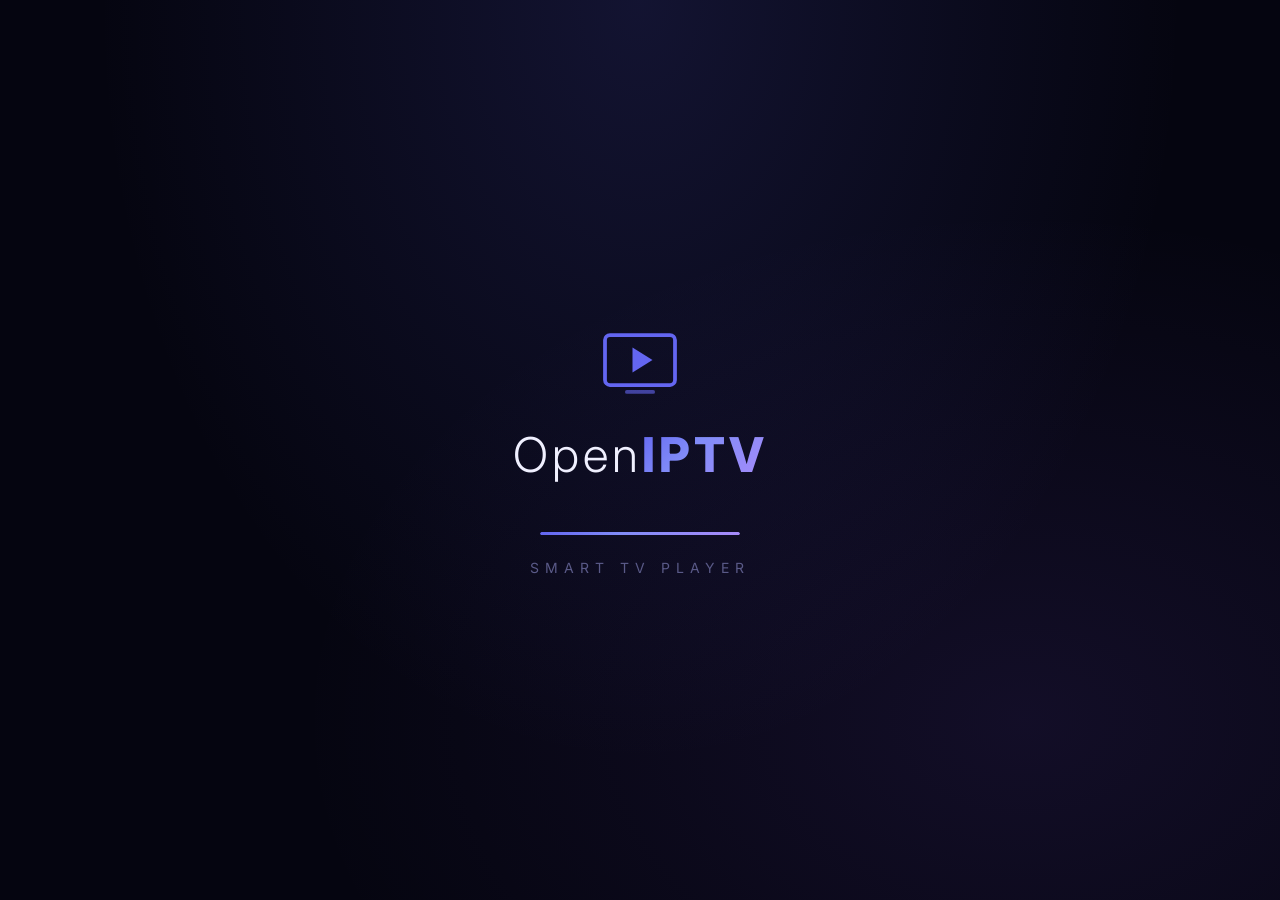
==== commit 5c02463c: "feat: iframe autoplay overlay + TV visual refresh - Iframe: click-interceptor overlay shows 'Press O" ====
--- a/index.html
+++ b/index.html
@@ -5,6 +5,9 @@
     <meta name="viewport" content="width=device-width, initial-scale=1.0, maximum-scale=1.0, user-scalable=no">
     <meta name="description" content="OpenIPTV - Reproductor IPTV premium optimizado para Samsung Smart TV">
     <meta name="theme-color" content="#0a0a1a">
+    <meta http-equiv="Cache-Control" content="no-store, no-cache, must-revalidate">
+    <meta http-equiv="Pragma" content="no-cache">
+    <meta http-equiv="Expires" content="0">
     <meta name="apple-mobile-web-app-capable" content="yes">
     <meta name="apple-mobile-web-app-status-bar-style" content="black-translucent">
     <title>OpenIPTV - Smart TV Player</title>
@@ -17,9 +20,9 @@
     <!-- HLS.js for stream playback -->
     <script src="https://cdn.jsdelivr.net/npm/hls.js@1.5.7/dist/hls.min.js"></script>
     
-    <link rel="stylesheet" href="css/styles.css?v=3">
-    <link rel="stylesheet" href="css/player.css?v=3">
-    <link rel="stylesheet" href="css/animations.css?v=3">
+    <link rel="stylesheet" href="css/styles.css?v=4">
+    <link rel="stylesheet" href="css/player.css?v=4">
+    <link rel="stylesheet" href="css/animations.css?v=4">
 </head>
 <body>
     <!-- ══════════════════════════════════════════════════ -->
--- a/css/styles.css
+++ b/css/styles.css
@@ -4,53 +4,54 @@
    ══════════════════════════════════════════════════════════════ */
 
 /* ─── CSS Custom Properties ─── */
+/* ─── CSS Custom Properties ─── */
 :root {
-    /* Background palette */
-    --bg-primary: #08081a;
-    --bg-secondary: #0e0e2a;
-    --bg-tertiary: #14143a;
-    --bg-card: rgba(20, 20, 58, 0.6);
-    --bg-card-hover: rgba(30, 30, 80, 0.8);
-    --bg-glass: rgba(14, 14, 42, 0.85);
-    --bg-overlay: rgba(0, 0, 0, 0.7);
-
-    /* Accent palette */
+    /* Background palette — deeper, richer darks */
+    --bg-primary: #050510;
+    --bg-secondary: #0a0a20;
+    --bg-tertiary: #111133;
+    --bg-card: rgba(16, 16, 50, 0.7);
+    --bg-card-hover: rgba(28, 28, 75, 0.85);
+    --bg-glass: rgba(10, 10, 32, 0.88);
+    --bg-overlay: rgba(0, 0, 0, 0.75);
+
+    /* Accent palette — vibrant indigo-violet */
     --accent-primary: #6366f1;
-    --accent-secondary: #8b5cf6;
+    --accent-secondary: #818cf8;
     --accent-tertiary: #a78bfa;
-    --accent-glow: rgba(99, 102, 241, 0.3);
-    --accent-gradient: linear-gradient(135deg, #6366f1 0%, #8b5cf6 50%, #a78bfa 100%);
+    --accent-glow: rgba(99, 102, 241, 0.35);
+    --accent-gradient: linear-gradient(135deg, #6366f1 0%, #818cf8 40%, #a78bfa 100%);
 
     /* Text palette */
     --text-primary: #f0f0ff;
-    --text-secondary: #a0a0cc;
-    --text-muted: #606088;
+    --text-secondary: #a8a8d0;
+    --text-muted: #5a5a88;
     --text-accent: #a78bfa;
 
     /* Status colors */
-    --success: #22c55e;
+    --success: #34d399;
     --warning: #fbbf24;
-    --danger: #ef4444;
+    --danger: #f87171;
     --info: #38bdf8;
 
     /* Borders */
-    --border-subtle: rgba(99, 102, 241, 0.12);
-    --border-medium: rgba(99, 102, 241, 0.25);
-    --border-focus: rgba(139, 92, 246, 0.8);
+    --border-subtle: rgba(99, 102, 241, 0.1);
+    --border-medium: rgba(99, 102, 241, 0.22);
+    --border-focus: rgba(129, 140, 248, 0.8);
 
     /* Shadows */
-    --shadow-sm: 0 2px 8px rgba(0, 0, 0, 0.3);
-    --shadow-md: 0 4px 16px rgba(0, 0, 0, 0.4);
-    --shadow-lg: 0 8px 32px rgba(0, 0, 0, 0.5);
-    --shadow-glow: 0 0 20px rgba(99, 102, 241, 0.2);
+    --shadow-sm: 0 2px 8px rgba(0, 0, 0, 0.4);
+    --shadow-md: 0 4px 20px rgba(0, 0, 0, 0.5);
+    --shadow-lg: 0 8px 40px rgba(0, 0, 0, 0.6);
+    --shadow-glow: 0 0 24px rgba(99, 102, 241, 0.25);
 
     /* Layout */
     --sidebar-width: 380px;
     --topbar-height: 56px;
-    --radius-sm: 6px;
-    --radius-md: 10px;
-    --radius-lg: 16px;
-    --radius-xl: 24px;
+    --radius-sm: 8px;
+    --radius-md: 12px;
+    --radius-lg: 18px;
+    --radius-xl: 28px;
 
     /* Transitions */
     --transition-fast: 150ms ease;
